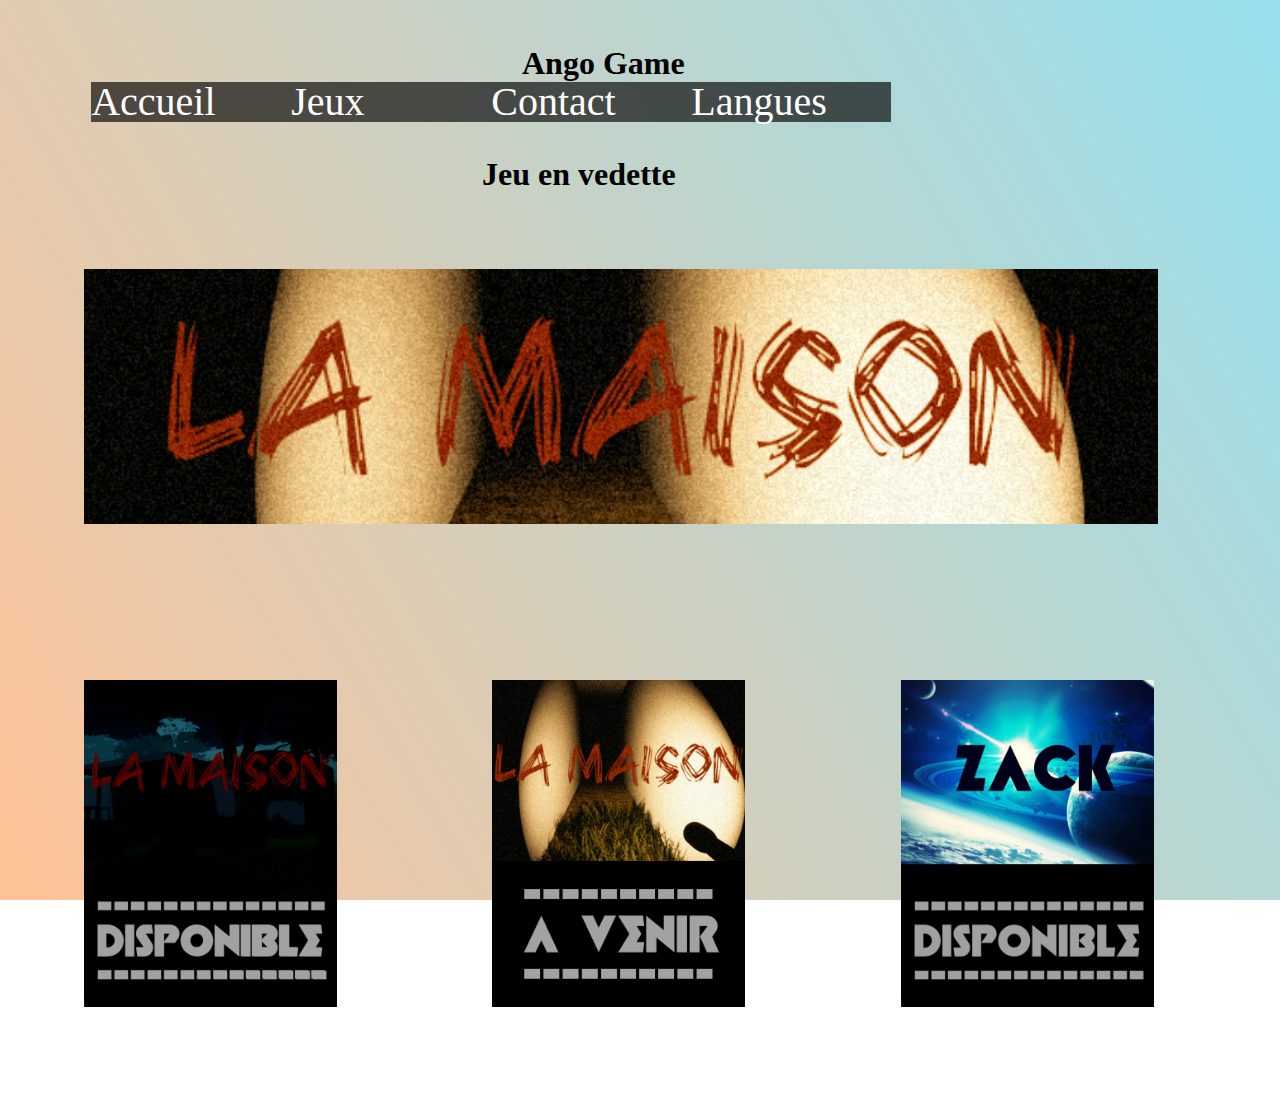
==== index.html @ 6de37c7f "firtcommit" ====
<!doctype html>
<html>
<head>
  <meta charset="utf-8">
  <title>Ango game FR</title>
  <link rel="stylesheet" href="style.css">

</head>
<body>
	<header>

	 <h1><ul><br>Ango Game</ul></h1>
    <ul>
        <li><a href="../index.html">Accueil</a></li>    
        	<li><a>Jeux <ul>
				<li><a href="zack/zack.html">Zack</a></li>
             	<li><a href="the-house/house.html">La maison</a></li>
		</ul>
		<li><a href="../contact/contact.html">Contact</a>
			</li>
        	<li><a>Langues <ul>
				<li><a href="../index.html">Français</a></li>
             	<li><a href="english.html">English</a></li>
		</ul>
	
    </header>
       
            
<h1 ><br><br> Jeu en vedette</h1>   
<img class="baniere"src="photo/baniere.jpg">
        
    <a href="the-house/house.html"><img src="photo/housedispo.jpg"></a>
    <a href="the-house/house.html"><img src="photo/housemiseajours.jpg"></a>
    <a href="zack/zack.html"><img src="photo/zackdispo.jpg"></a>
    
    
</body>
</html>
---- style.css ----
body{
  background-image: linear-gradient(60deg, rgba(250, 105, 0, 0.4) 2%, rgba(105, 210, 231, 0.7)), url("img/283H.jpg");
  background-attachment: fixed;
  background-size: cover;

    
}

h1{
margin: auto;
   width :25%;

}
h2{
margin: 0;


}
.baniere{
   width :85%;
}
img{
margin: 6%;
   width :80%;
text-align: center
}
img{
   width :20%;
text-align: center;
}
 


ul{
    margin: auto;
   width :90%;
;
    list-style: none;
}
ul li{
    float: left;
    width: 200px;
    height: 40px;
    background-color: rgba(0,0,0,0.65);
    line-height: 39px;
    font-size: 40px;
    color: white
}
ul li a{
    text-decoration: none;
    color: white;
    display: block;
}
ul li a:hover{
    background-color: blueviolet;
}
ul li ul li{
    display: none;
}
ul li:hover ul li {
    display: block;
}
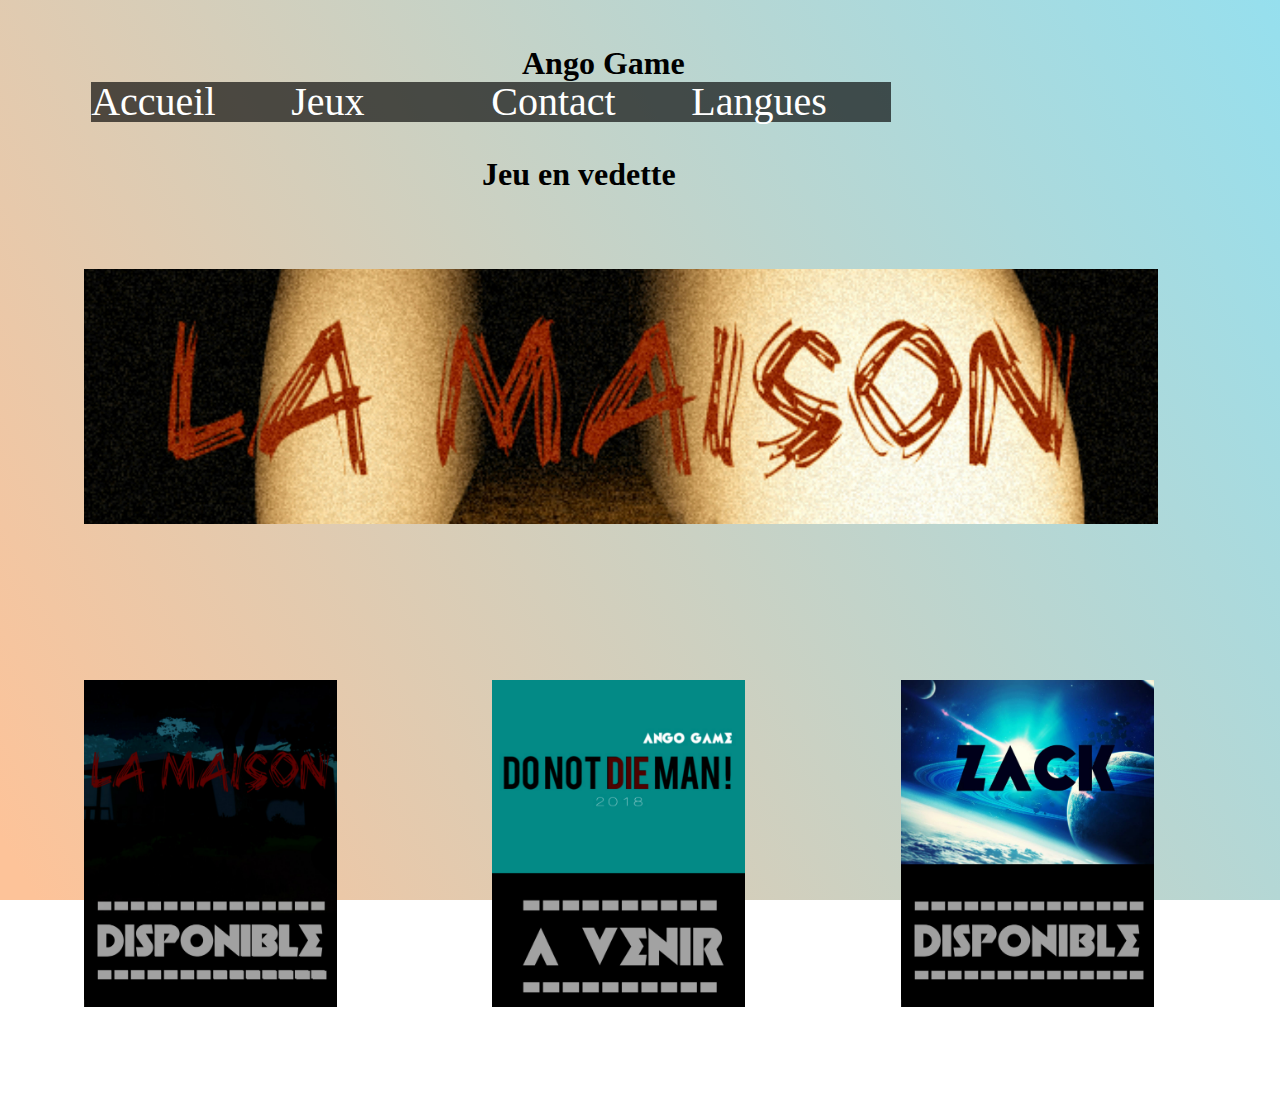
==== commit cbbbd561: "nvjeuannonce" ====
--- a/index.html
+++ b/index.html
@@ -4,7 +4,15 @@
   <meta charset="utf-8">
   <title>Ango game FR</title>
   <link rel="stylesheet" href="style.css">
+<!-- Global site tag (gtag.js) - Google Analytics -->
+<script async src="https://www.googletagmanager.com/gtag/js?id=UA-113013291-2"></script>
+<script>
+  window.dataLayer = window.dataLayer || [];
+  function gtag(){dataLayer.push(arguments);}
+  gtag('js', new Date());
 
+  gtag('config', 'UA-113013291-2');
+</script>
 </head>
 <body>
 	<header>
@@ -30,7 +38,7 @@
 <img class="baniere"src="photo/baniere.jpg">
         
     <a href="the-house/house.html"><img src="photo/housedispo.jpg"></a>
-    <a href="the-house/house.html"><img src="photo/housemiseajours.jpg"></a>
+    <a href="the-house/house.html"><img src="photo/man.jpg"></a>
     <a href="zack/zack.html"><img src="photo/zackdispo.jpg"></a>
     
     
